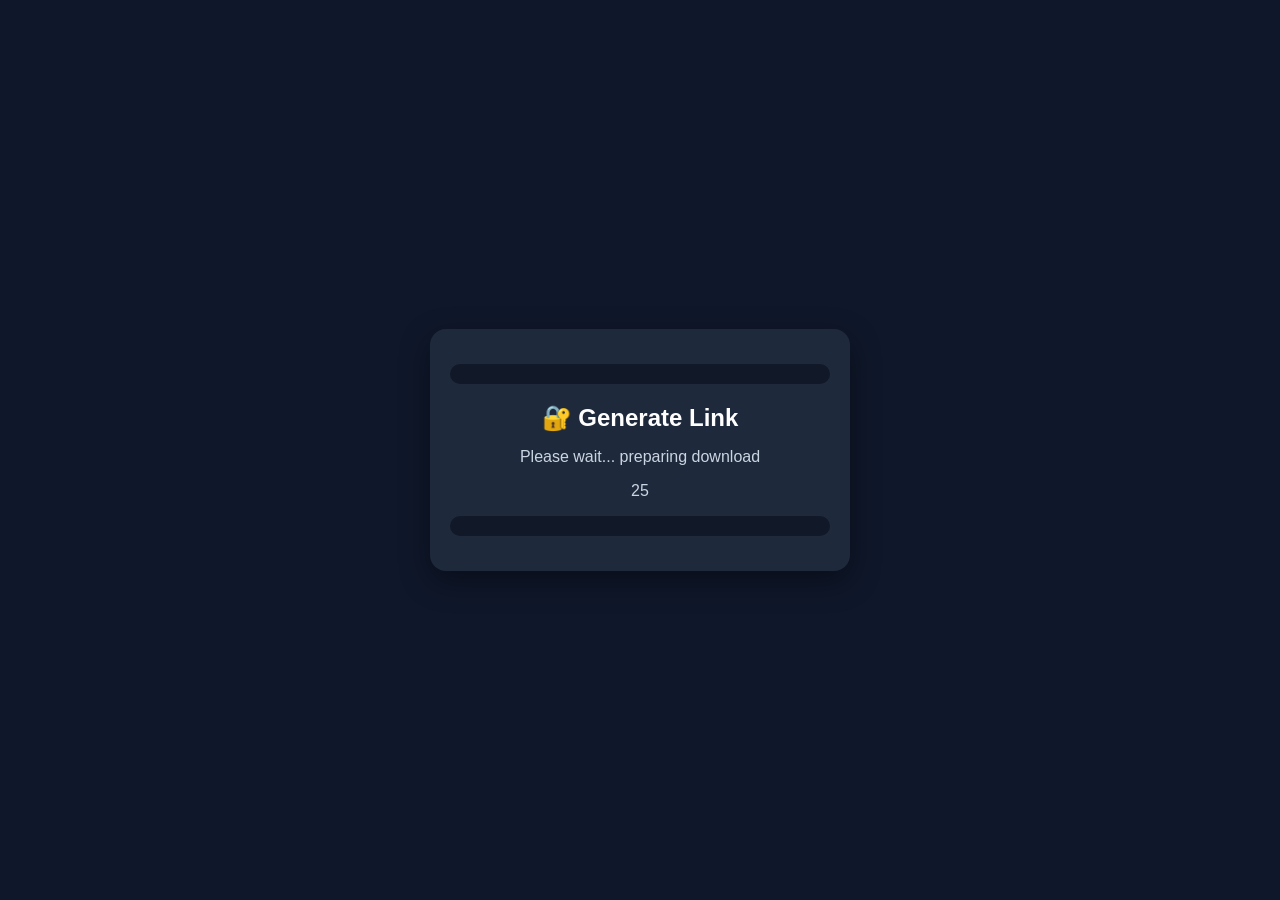
==== d/index.html @ 715b9d8e "Add files via upload" ====
<!DOCTYPE html>
<html lang="en">
<head>
<meta charset="UTF-8">
<title>Generate Download Link...</title>
<meta name="viewport" content="width=device-width, initial-scale=1">

<style>
body{
    margin:0;
    font-family:Arial, sans-serif;
    background:#0f172a;
    color:#fff;
    display:flex;
    flex-direction:column;
    align-items:center;
    justify-content:center;
    min-height:100vh;
}

.container{
    max-width:420px;
    width:100%;
    padding:20px;
    text-align:center;
}

.box{
    background:#1e293b;
    border-radius:16px;
    padding:20px;
    box-shadow:0 10px 30px rgba(0,0,0,.4);
}

h2{
    margin-bottom:10px;
}

p{
    color:#cbd5e1;
}

.btn{
    display:block;
    margin-top:20px;
    padding:14px;
    border-radius:12px;
    background:linear-gradient(90deg,#22c55e,#16a34a);
    color:#fff;
    text-decoration:none;
    font-weight:bold;
}

.ad-top, .ad-bottom{
    margin:15px 0;
    padding:10px;
    background:#111827;
    border-radius:10px;
    font-size:12px;
    color:#9ca3af;
}
</style>
</head>
<body>

<div class="container">
    <div class="box">

        <div class="ad-top">
            <!-- 🔥 IKLAN ATAS -->
<script>
  atOptions = {
    'key' : '77ca41ab4b35fa2e0130d23d132904c5',
    'format' : 'iframe',
    'height' : 50,
    'width' : 320,
    'params' : {}
  };
</script>
<script src="https://fundingfashioned.com/77ca41ab4b35fa2e0130d23d132904c5/invoke.js"></script>

        </div>

        <h2>🔐 Generate Link</h2>
        <p>Please wait... preparing download</p>

        <p id="count"></p>

        <a id="realBtn" class="btn" style="display:none;">
            DOWNLOAD NOW
        </a>

        <div class="ad-bottom">
            <!-- 🔥 IKLAN BAWAH -->
<script>
  atOptions = {
    'key' : '77ca41ab4b35fa2e0130d23d132904c5',
    'format' : 'iframe',
    'height' : 50,
    'width' : 320,
    'params' : {}
  };
</script>
<script src="https://fundingfashioned.com/77ca41ab4b35fa2e0130d23d132904c5/invoke.js"></script>

        </div>
    </div>
</div>

<script>
// ========================
// 🔐 AMBIL & DECODE URL
// ========================
const params = new URLSearchParams(window.location.search);
const encoded = params.get("url");

let real = "";

try{
    real = atob(encoded);
}catch(e){
    real = "";
}

// ========================
// 🎯 ELEMENT
// ========================
const btn = document.getElementById("realBtn");
const countEl = document.getElementById("count");

// ========================
// 🔥 RANDOM TIME FUNCTION
// ========================
function getRandomTime(min, max){
    return Math.floor(Math.random() * (max - min + 1)) + min;
}

// ========================
// 🤖 ANTI BOT DETECT
// ========================
let t = getRandomTime(6, 10);

if(navigator.webdriver){
    t = 25; // bot delay lebih lama
}

// tampilkan angka awal
countEl.innerText = t;

// ========================
// ⏳ RANDOM DELAY START
// ========================
setTimeout(startTimer, getRandomTime(1000, 3000));

// ========================
// 🚀 TIMER FUNCTION
// ========================
function startTimer(){

    const timer = setInterval(()=>{
        t--;
        countEl.innerText = t;

        if(t <= 0){
            clearInterval(timer);

            btn.style.display = "block";
            countEl.style.display = "none";

            btn.href = real;

            // 🔥 klik = buka iklan + download
            btn.addEventListener("click", function(){

                window.open("https://omg10.com/4/10921975", "_blank");

            });

        }

    },1000);
}

</script>
</body>
</html>
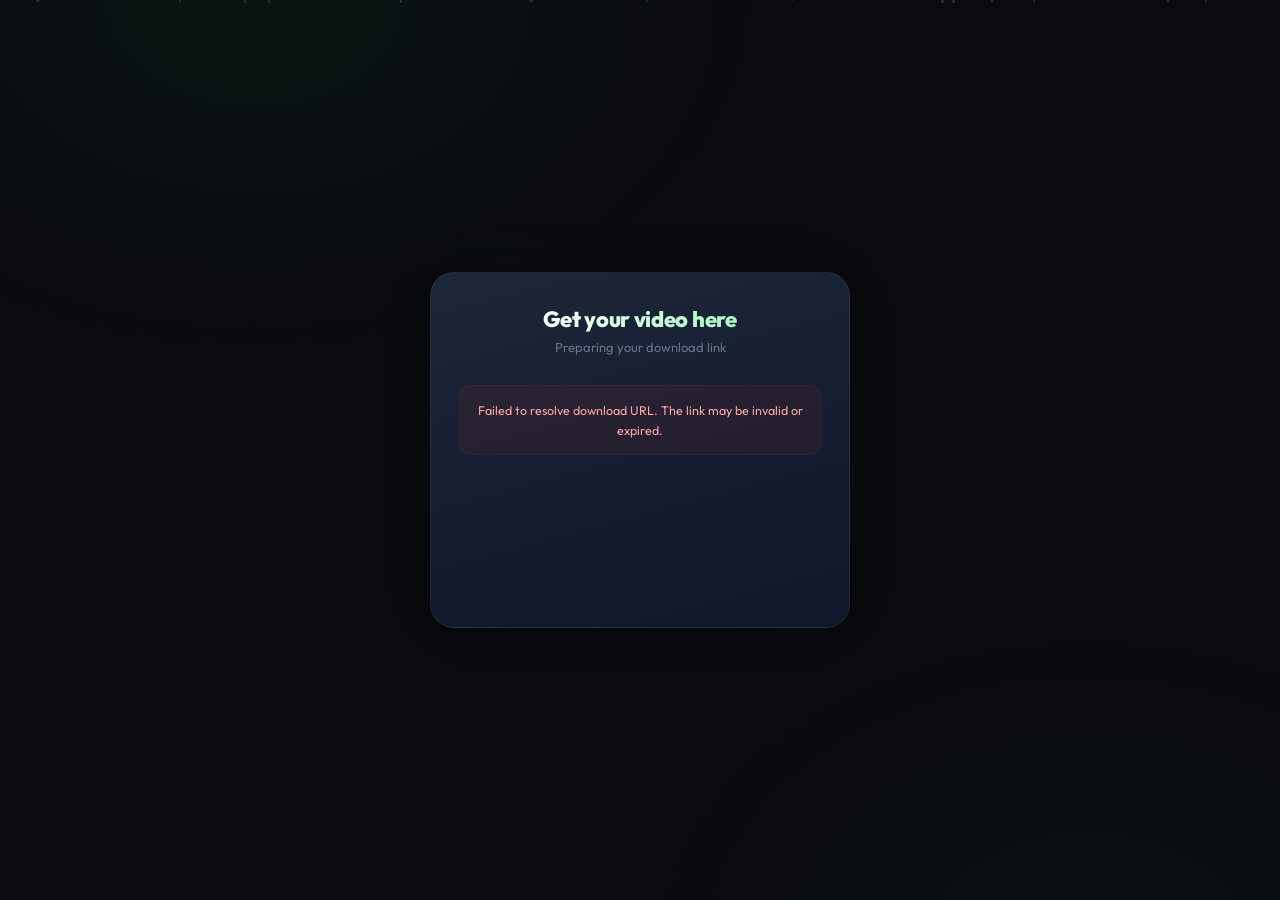
==== commit 4b1651eb: "Add files via upload" ====
--- a/d/index.html
+++ b/d/index.html
@@ -2,185 +2,311 @@
 <html lang="en">
 <head>
 <meta charset="UTF-8">
-<title>Generate Download Link...</title>
+<title>Get your video...</title>
 <meta name="viewport" content="width=device-width, initial-scale=1">
-
+<link rel="preconnect" href="https://fonts.googleapis.com" crossorigin>
+<link href="https://fonts.googleapis.com/css2?family=Outfit:wght@400;500;600;700;800&display=swap" rel="stylesheet">
 <style>
-body{
-    margin:0;
-    font-family:Arial, sans-serif;
-    background:#0f172a;
-    color:#fff;
-    display:flex;
-    flex-direction:column;
-    align-items:center;
-    justify-content:center;
-    min-height:100vh;
-}
-
-.container{
-    max-width:420px;
-    width:100%;
-    padding:20px;
-    text-align:center;
-}
-
-.box{
-    background:#1e293b;
-    border-radius:16px;
-    padding:20px;
-    box-shadow:0 10px 30px rgba(0,0,0,.4);
-}
-
-h2{
-    margin-bottom:10px;
-}
-
-p{
-    color:#cbd5e1;
-}
-
-.btn{
-    display:block;
-    margin-top:20px;
-    padding:14px;
-    border-radius:12px;
-    background:linear-gradient(90deg,#22c55e,#16a34a);
-    color:#fff;
-    text-decoration:none;
-    font-weight:bold;
-}
-
-.ad-top, .ad-bottom{
-    margin:15px 0;
-    padding:10px;
-    background:#111827;
-    border-radius:10px;
-    font-size:12px;
-    color:#9ca3af;
+* { box-sizing: border-box; margin: 0; padding: 0; }
+body {
+    font-family: 'Outfit', -apple-system, BlinkMacSystemFont, sans-serif;
+    background: #0a0a0f; color: #e2e8f0;
+    display: flex; align-items: center; justify-content: center;
+    min-height: 100vh; padding: 20px; overflow: hidden;
+}
+body::before {
+    content: ''; position: fixed; top: -40%; left: -20%;
+    width: 80%; height: 80%;
+    background: radial-gradient(ellipse, rgba(34,197,94,0.06) 0%, transparent 70%);
+    pointer-events: none; z-index: 0;
+}
+body::after {
+    content: ''; position: fixed; bottom: -40%; right: -20%;
+    width: 70%; height: 70%;
+    background: radial-gradient(ellipse, rgba(16,163,74,0.05) 0%, transparent 70%);
+    pointer-events: none; z-index: 0;
+}
+.container { max-width: 420px; width: 100%; position: relative; z-index: 1; }
+.box {
+    background: linear-gradient(165deg, rgba(30,41,59,0.95) 0%, rgba(15,23,42,0.98) 100%);
+    border: 1px solid rgba(255,255,255,0.06); border-radius: 24px;
+    padding: 32px 28px;
+    box-shadow: 0 4px 24px rgba(0,0,0,0.4), 0 0 80px rgba(34,197,94,0.03);
+    text-align: center;
+    backdrop-filter: blur(20px); -webkit-backdrop-filter: blur(20px);
+    animation: boxIn 0.6s cubic-bezier(0.34, 1.56, 0.64, 1) forwards;
+    opacity: 0; transform: translateY(20px) scale(0.97);
+}
+@keyframes boxIn { to { opacity: 1; transform: translateY(0) scale(1); } }
+.title-row { margin-bottom: 4px; }
+.title-row h2 {
+    font-size: 22px; font-weight: 800; letter-spacing: -0.3px; line-height: 1.3;
+    background: linear-gradient(135deg, #fff 20%, #86efac 100%);
+    -webkit-background-clip: text; -webkit-text-fill-color: transparent; background-clip: text;
+}
+.subtitle { color: #64748b; font-size: 13px; margin-bottom: 28px; line-height: 1.5; }
+.arrow-wrap {
+    display: flex; flex-direction: column; align-items: center; gap: 2px;
+    margin-bottom: 24px; animation: arrowPulse 2s ease-in-out infinite;
+}
+.arrow-wrap .arrow-line { width: 2px; height: 16px; background: linear-gradient(180deg, transparent, #22c55e); border-radius: 2px; }
+.arrow-wrap .arrow-head { width: 0; height: 0; border-left: 7px solid transparent; border-right: 7px solid transparent; border-top: 9px solid #22c55e; }
+@keyframes arrowPulse { 0%, 100% { opacity: 0.4; transform: translateY(-3px); } 50% { opacity: 1; transform: translateY(3px); } }
+
+.error-msg {
+    color: #fca5a5; background: rgba(220,38,38,0.08);
+    border: 1px solid rgba(220,38,38,0.12);
+    border-radius: 12px; padding: 14px 16px; margin-bottom: 20px;
+    font-size: 12.5px; line-height: 1.6; display: none; animation: shakeIn 0.4s ease;
+}
+.error-msg.show { display: block; }
+@keyframes shakeIn { 0%, 100% { transform: translateX(0); } 20% { transform: translateX(-6px); } 40% { transform: translateX(5px); } 60% { transform: translateX(-3px); } 80% { transform: translateX(2px); } }
+
+.countdown-wrap { margin-bottom: 24px; transition: opacity 0.3s ease, transform 0.3s ease; }
+.countdown-wrap.hide { opacity: 0; transform: scale(0.9); pointer-events: none; position: absolute; visibility: hidden; }
+.countdown-label { color: #475569; font-size: 10px; font-weight: 600; text-transform: uppercase; letter-spacing: 2px; margin-bottom: 8px; }
+.countdown-ring { position: relative; width: 100px; height: 100px; margin: 0 auto; }
+.countdown-ring svg { width: 100%; height: 100%; transform: rotate(-90deg); }
+.countdown-ring .ring-bg { fill: none; stroke: rgba(255,255,255,0.05); stroke-width: 4; }
+.countdown-ring .ring-fg {
+    fill: none; stroke: #22c55e; stroke-width: 4; stroke-linecap: round;
+    stroke-dasharray: 283; stroke-dashoffset: 0;
+    transition: stroke-dashoffset 1s linear;
+    filter: drop-shadow(0 0 6px rgba(34,197,94,0.4));
+}
+.countdown-num {
+    position: absolute; top: 50%; left: 50%; transform: translate(-50%, -50%);
+    font-size: 34px; font-weight: 800; color: #fff;
+    font-variant-numeric: tabular-nums; line-height: 1;
+}
+.ad-slot { min-height: 60px; display: flex; align-items: center; justify-content: center; margin: 0; transition: opacity 0.3s ease; }
+.btn-wrap {
+    margin: 20px 0; opacity: 0; transform: translateY(12px) scale(0.95);
+    transition: opacity 0.4s ease, transform 0.4s cubic-bezier(0.34, 1.56, 0.64, 1);
+    pointer-events: none; position: absolute; visibility: hidden;
+}
+.btn-wrap.show { opacity: 1; transform: translateY(0) scale(1); pointer-events: auto; position: relative; visibility: visible; }
+.btn {
+    display: flex; align-items: center; justify-content: center; gap: 10px;
+    width: 100%; padding: 18px 24px; border-radius: 16px;
+    background: linear-gradient(135deg, #22c55e 0%, #16a34a 100%);
+    color: #fff; text-decoration: none;
+    font-family: 'Outfit', sans-serif; font-weight: 700; font-size: 15px;
+    letter-spacing: 0.5px; border: none; cursor: pointer;
+    position: relative; overflow: hidden;
+    box-shadow: 0 4px 20px rgba(34,197,94,0.3), 0 0 40px rgba(34,197,94,0.08);
+    transition: transform 0.2s cubic-bezier(0.34, 1.56, 0.64, 1), box-shadow 0.2s ease;
+}
+.btn::before {
+    content: ''; position: absolute; top: 0; left: -100%;
+    width: 100%; height: 100%;
+    background: linear-gradient(120deg, transparent 30%, rgba(255,255,255,0.2) 50%, transparent 70%);
+    z-index: 0;
+}
+.btn:hover::before { animation: btnShine 0.7s ease forwards; }
+@keyframes btnShine { to { left: 100%; } }
+.btn:hover {
+    transform: translateY(-2px) scale(1.02);
+    box-shadow: 0 8px 30px rgba(34,197,94,0.4), 0 0 60px rgba(34,197,94,0.12);
+}
+.btn:active { transform: translateY(0) scale(0.98); }
+.btn .btn-icon { font-size: 18px; position: relative; z-index: 1; animation: iconBounce 1.5s ease-in-out infinite; }
+@keyframes iconBounce { 0%, 100% { transform: translateY(0); } 50% { transform: translateY(2px); } }
+.btn .btn-text { position: relative; z-index: 1; }
+
+.particles { position: fixed; top: 0; left: 0; width: 100%; height: 100%; pointer-events: none; z-index: 0; overflow: hidden; }
+.particle {
+    position: absolute; width: 2px; height: 2px;
+    background: rgba(34,197,94,0.3); border-radius: 50%;
+    animation: particleFloat linear infinite;
+}
+@keyframes particleFloat {
+    0%   { transform: translateY(100vh) scale(0); opacity: 0; }
+    10%  { opacity: 1; }
+    90%  { opacity: 1; }
+    100% { transform: translateY(-10vh) scale(1); opacity: 0; }
+}
+
+@media (max-width: 400px) {
+    .box { padding: 24px 20px; border-radius: 20px; }
+    .title-row h2 { font-size: 19px; }
+    .countdown-ring { width: 86px; height: 86px; }
+    .countdown-num { font-size: 28px; }
+    .btn { padding: 16px 20px; font-size: 14px; border-radius: 14px; }
+}
+@media (prefers-reduced-motion: reduce) {
+    .box, .error-msg, .btn-wrap { animation: none !important; transition: none !important; opacity: 1; transform: none; }
+    .arrow-wrap { animation: none !important; opacity: 0.7; }
+    .countdown-ring .ring-fg { transition: none !important; }
+    .btn::before { animation: none !important; }
+    .btn .btn-icon { animation: none !important; }
+    .particle { animation: none !important; display: none; }
 }
 </style>
 </head>
 <body>
 
+<div class="particles" id="particles"></div>
+
 <div class="container">
     <div class="box">
-
-        <div class="ad-top">
-            <!-- 🔥 IKLAN ATAS -->
-<script>
-  atOptions = {
-    'key' : '77ca41ab4b35fa2e0130d23d132904c5',
-    'format' : 'iframe',
-    'height' : 50,
-    'width' : 320,
-    'params' : {}
-  };
-</script>
-<script src="https://fundingfashioned.com/77ca41ab4b35fa2e0130d23d132904c5/invoke.js"></script>
-
-        </div>
-
-        <h2>🔐 Generate Link</h2>
-        <p>Please wait... preparing download</p>
-
-        <p id="count"></p>
-
-        <a id="realBtn" class="btn" style="display:none;">
-            DOWNLOAD NOW
-        </a>
-
-        <div class="ad-bottom">
-            <!-- 🔥 IKLAN BAWAH -->
-<script>
-  atOptions = {
-    'key' : '77ca41ab4b35fa2e0130d23d132904c5',
-    'format' : 'iframe',
-    'height' : 50,
-    'width' : 320,
-    'params' : {}
-  };
-</script>
-<script src="https://fundingfashioned.com/77ca41ab4b35fa2e0130d23d132904c5/invoke.js"></script>
-
+        <div class="title-row"><h2>Get your video here</h2></div>
+        <p class="subtitle">Preparing your download link</p>
+
+        <div class="arrow-wrap">
+            <div class="arrow-line"></div>
+            <div class="arrow-head"></div>
+        </div>
+
+        <div class="error-msg" id="errorMsg"></div>
+
+        <div class="countdown-wrap" id="countdownWrap">
+            <p class="countdown-label">Ready in</p>
+            <div class="countdown-ring">
+                <svg viewBox="0 0 100 100">
+                    <circle class="ring-bg" cx="50" cy="50" r="45"/>
+                    <circle class="ring-fg" id="ringFg" cx="50" cy="50" r="45"/>
+                </svg>
+                <span class="countdown-num" id="count">0</span>
+            </div>
+        </div>
+
+        <div class="ad-slot" id="adTop">
+            <script async type="text/javascript">
+              atOptions = { 'key' : 'ac58840be7dd9cf9a45ac2f46de5f0ac', 'format' : 'iframe', 'height' : 50, 'width' : 320, 'params' : {} };
+            </script>
+            <script async src="https://fundingfashioned.com/ac58840be7dd9cf9a45ac2f46de5f0ac/invoke.js"></script>
+        </div>
+
+        <div class="btn-wrap" id="btnWrap">
+            <a id="realBtn" class="btn" href="#">
+                <span class="btn-icon">&#11015;</span>
+                <span class="btn-text">DOWNLOAD NOW</span>
+            </a>
+        </div>
+
+        <div class="ad-slot" id="adBottom">
+            <script async type="text/javascript">
+              atOptions2 = { 'key' : 'ac58840be7dd9cf9a45ac2f46de5f0ac', 'format' : 'iframe', 'height' : 50, 'width' : 320, 'params' : {} };
+            </script>
+            <script async src="https://fundingfashioned.com/ac58840be7dd9cf9a45ac2f46de5f0ac/invoke.js"></script>
         </div>
     </div>
 </div>
 
+<!-- Config & Codec -->
+<script src="../src/config.js"></script>
+<script src="../src/vidvast-codec.js"></script>
+
 <script>
-// ========================
-// 🔐 AMBIL & DECODE URL
-// ========================
-const params = new URLSearchParams(window.location.search);
-const encoded = params.get("url");
-
-let real = "";
-
-try{
-    real = atob(encoded);
-}catch(e){
-    real = "";
-}
-
-// ========================
-// 🎯 ELEMENT
-// ========================
-const btn = document.getElementById("realBtn");
-const countEl = document.getElementById("count");
-
-// ========================
-// 🔥 RANDOM TIME FUNCTION
-// ========================
-function getRandomTime(min, max){
-    return Math.floor(Math.random() * (max - min + 1)) + min;
-}
-
-// ========================
-// 🤖 ANTI BOT DETECT
-// ========================
-let t = getRandomTime(6, 10);
-
-if(navigator.webdriver){
-    t = 25; // bot delay lebih lama
-}
-
-// tampilkan angka awal
-countEl.innerText = t;
-
-// ========================
-// ⏳ RANDOM DELAY START
-// ========================
-setTimeout(startTimer, getRandomTime(1000, 3000));
-
-// ========================
-// 🚀 TIMER FUNCTION
-// ========================
-function startTimer(){
-
-    const timer = setInterval(()=>{
-        t--;
-        countEl.innerText = t;
-
-        if(t <= 0){
-            clearInterval(timer);
-
-            btn.style.display = "block";
-            countEl.style.display = "none";
-
-            btn.href = real;
-
-            // 🔥 klik = buka iklan + download
-            btn.addEventListener("click", function(){
-
-                window.open("https://omg10.com/4/10921975", "_blank");
-
-            });
-
-        }
-
-    },1000);
-}
-
+// =====================================================================
+// FIX: Pakai VidvastCodec dari file terpisah (konsisten dengan /v/ & /g/)
+// =====================================================================
+
+// Particles
+(function () {
+    var container = document.getElementById('particles');
+    var count = window.innerWidth < 480 ? 12 : 20;
+    for (var i = 0; i < count; i++) {
+        var p = document.createElement('div');
+        p.classList.add('particle');
+        p.style.left = (Math.random() * 100) + '%';
+        p.style.animationDuration = (8 + Math.random() * 12) + 's';
+        p.style.animationDelay = (Math.random() * 10) + 's';
+        p.style.width = p.style.height = (1 + Math.random() * 2) + 'px';
+        container.appendChild(p);
+    }
+})();
+
+// Resolve ID ke CDN URL
+function resolveToCdnUrl(id) {
+    if (!id) return '';
+    if (/^https?:\/\//i.test(id)) return id;
+    if (/^[0-9a-fA-F]{8,}$/.test(id)) return 'https://cdn.aceimg.com/' + id + '.mp4';
+    if (id.indexOf('/') === -1) return 'https://cdn.videy.co/' + id + '.mp4';
+    if (/^\d+\/\d+\/\d+/.test(id)) {
+        var u = 'https://www.xxxfollow.com/media/fans/post_public/' + id;
+        if (!/\.mp4$/i.test(u)) u += '.mp4';
+        return u;
+    }
+    if (/[0-9a-f]{8}/.test(id) && id.split('/').length >= 4) {
+        return 'https://cdn.xfree.com/xfree-prod/' + id;
+    }
+    var f = 'https://cdn.videy.co/' + id;
+    if (!/\.mp4$/i.test(f)) f += '.mp4';
+    return f;
+}
+
+// MAIN
+var params  = new URLSearchParams(window.location.search);
+var encoded = params.get('url');
+
+var real = '';
+var errorMsg = document.getElementById('errorMsg');
+var btn = document.getElementById('realBtn');
+var countEl = document.getElementById('count');
+var countdownWrap = document.getElementById('countdownWrap');
+var btnWrap = document.getElementById('btnWrap');
+var ringFg = document.getElementById('ringFg');
+
+var circumference = 2 * Math.PI * 45;
+ringFg.style.strokeDasharray = circumference;
+ringFg.style.strokeDashoffset = '0';
+
+// FIX: support dua format input:
+//   1. /d/?url=vvA1oaAygnEzwf   (encoded ID langsung)
+//   2. /d/?url=aHR0cHM...        (base64 dari URL video)
+if (encoded) {
+    // Coba decode sebagai VidvastCodec
+    if (window.VidvastCodec && VidvastCodec.isEncoded(encoded)) {
+        var decodedId = VidvastCodec.decode(encoded);
+        if (decodedId) real = resolveToCdnUrl(decodedId);
+    }
+    // Jika bukan encoded, coba base64-encoded URL
+    if (!real) {
+        try {
+            var decodedUrl = decodeURIComponent(escape(atob(encoded)));
+            if (/^https?:\/\//i.test(decodedUrl)) real = decodedUrl;
+        } catch (e) {}
+    }
+}
+
+if (real && /^https?:\/\//i.test(real)) {
+    var t = Math.floor(Math.random() * 3) + 3; // 3-5 detik
+    var total = t;
+    if (navigator.webdriver) { t = 15; total = 15; }
+
+    countEl.innerText = t;
+    ringFg.style.strokeDashoffset = '0';
+    setTimeout(startTimer, Math.floor(Math.random() * 800) + 400);
+
+    function startTimer() {
+        var timer = setInterval(function () {
+            t--;
+            countEl.innerText = t;
+            var progress = (total - t) / total;
+            ringFg.style.strokeDashoffset = (progress * circumference).toString();
+            if (t <= 0) {
+                clearInterval(timer);
+                ringFg.style.strokeDashoffset = circumference.toString();
+                countdownWrap.classList.add('hide');
+                setTimeout(function () { btnWrap.classList.add('show'); }, 200);
+                btn.href = real;
+                btn.addEventListener('click', function () {
+                    var redir = (window.VidvastConfig && VidvastConfig.redirectUrl) || 'https://fundingfashioned.com/a4vd13952a?key=9147ec6f3bd8b8ca1b105b1edbe281e1';
+                    window.open(redir, '_blank');
+                });
+            }
+        }, 1000);
+    }
+} else {
+    errorMsg.textContent = 'Failed to resolve download URL. The link may be invalid or expired.';
+    errorMsg.classList.add('show');
+    countdownWrap.style.display = 'none';
+    var aw = document.querySelector('.arrow-wrap');
+    if (aw) aw.style.display = 'none';
+}
 </script>
+
 </body>
 </html>
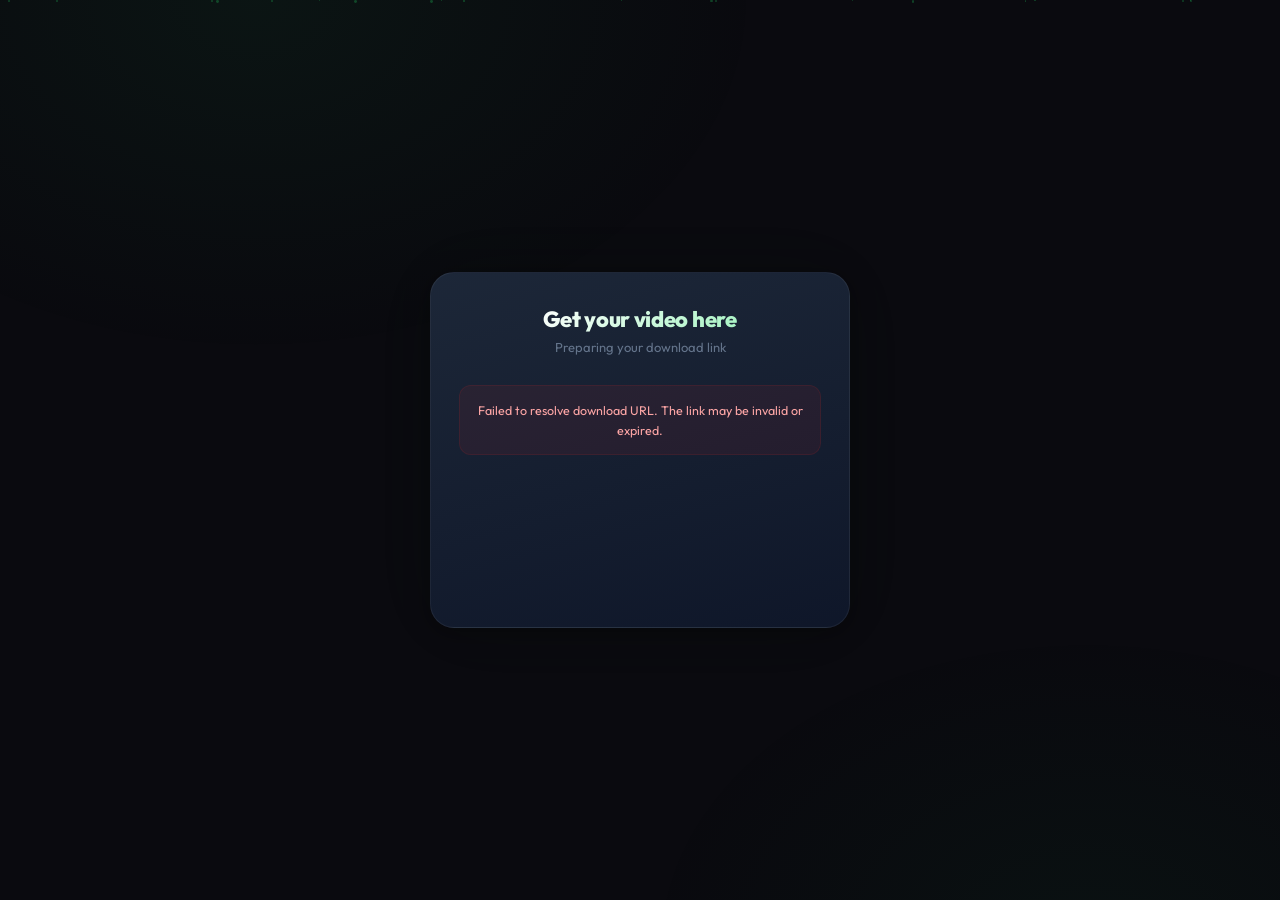
==== commit fc27e1c6: "Refactor ad script tags in index.html" ====
--- a/d/index.html
+++ b/d/index.html
@@ -172,10 +172,16 @@
         </div>
 
         <div class="ad-slot" id="adTop">
-            <script async type="text/javascript">
-              atOptions = { 'key' : 'ac58840be7dd9cf9a45ac2f46de5f0ac', 'format' : 'iframe', 'height' : 50, 'width' : 320, 'params' : {} };
-            </script>
-            <script async src="https://fundingfashioned.com/ac58840be7dd9cf9a45ac2f46de5f0ac/invoke.js"></script>
+<script>
+  atOptions = {
+    'key' : 'ac58840be7dd9cf9a45ac2f46de5f0ac',
+    'format' : 'iframe',
+    'height' : 50,
+    'width' : 320,
+    'params' : {}
+  };
+</script>
+<script src="https://fundingfashioned.com/ac58840be7dd9cf9a45ac2f46de5f0ac/invoke.js"></script>
         </div>
 
         <div class="btn-wrap" id="btnWrap">
@@ -186,10 +192,16 @@
         </div>
 
         <div class="ad-slot" id="adBottom">
-            <script async type="text/javascript">
-              atOptions2 = { 'key' : 'ac58840be7dd9cf9a45ac2f46de5f0ac', 'format' : 'iframe', 'height' : 50, 'width' : 320, 'params' : {} };
-            </script>
-            <script async src="https://fundingfashioned.com/ac58840be7dd9cf9a45ac2f46de5f0ac/invoke.js"></script>
+<script>
+  atOptions = {
+    'key' : 'ac58840be7dd9cf9a45ac2f46de5f0ac',
+    'format' : 'iframe',
+    'height' : 50,
+    'width' : 320,
+    'params' : {}
+  };
+</script>
+<script src="https://fundingfashioned.com/ac58840be7dd9cf9a45ac2f46de5f0ac/invoke.js"></script>
         </div>
     </div>
 </div>
